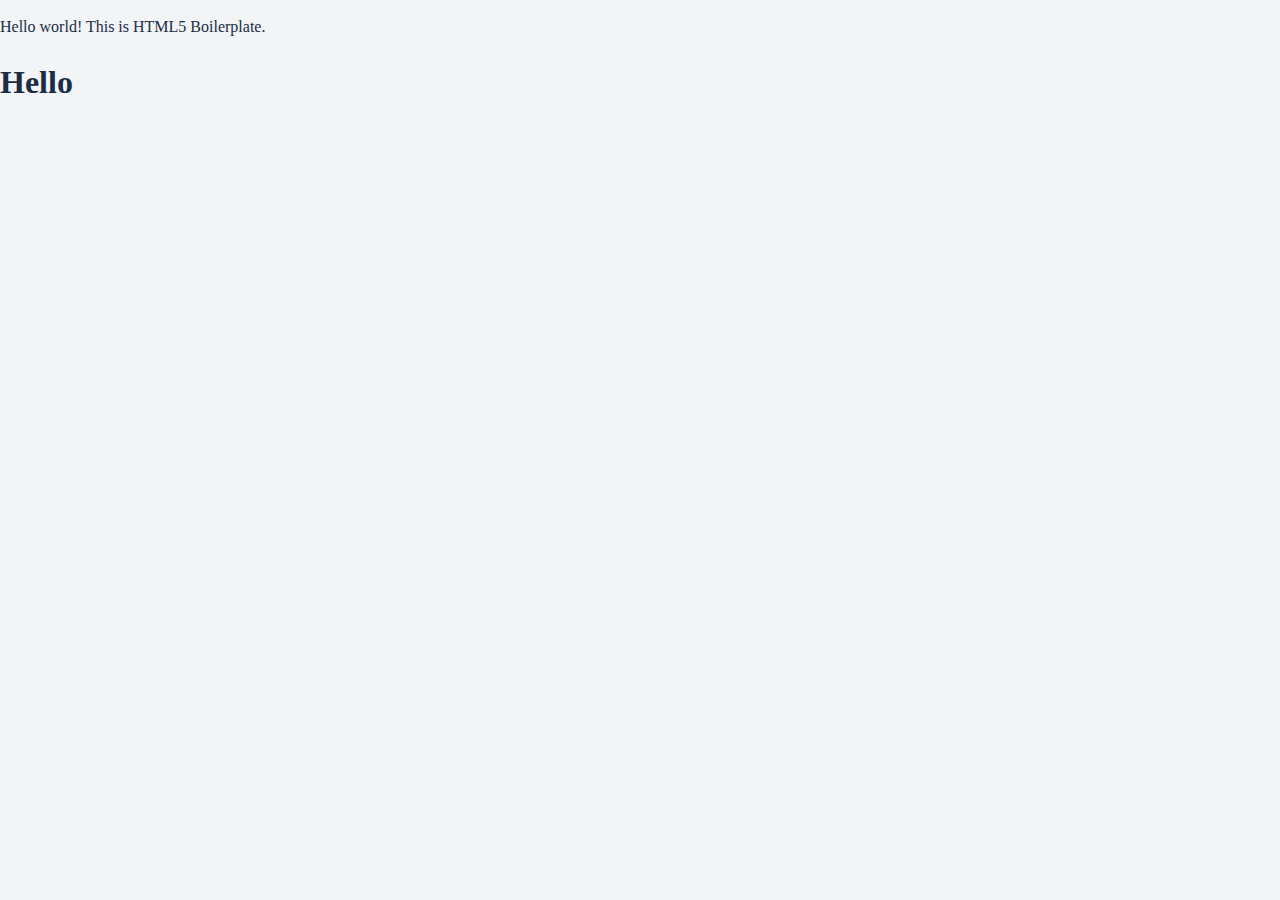
==== index.html @ 74fe2e2a "feat: :sparkles: initial commit" ====
<!doctype html>
<html class="no-js" lang="">

<head>
   <meta charset="utf-8">
   <title></title>
   <meta name="description" content="">
   <meta name="viewport" content="width=device-width, initial-scale=1">

   <meta property="og:title" content="">
   <meta property="og:type" content="">
   <meta property="og:url" content="">
   <meta property="og:image" content="">

   <link rel="manifest" href="site.webmanifest">
   <link rel="apple-touch-icon" href="icon.png">
   <!-- Place favicon.ico in the root directory -->

   <link rel="stylesheet" href="css/normalize.css">
   <link rel="stylesheet" href="css/main.css">
   <link rel="stylesheet" href="css/style.css">

   <meta name="theme-color" content="#fafafa">
</head>

<body>

   <!-- Add your site or application content here -->
   <p>Hello world! This is HTML5 Boilerplate.</p>
   <h1>Hello</h1>




   <script src="js/vendor/modernizr-3.11.2.min.js"></script>
   <script src="js/plugins.js"></script>
   <script src="js/main.js"></script>

   <!-- Google Analytics: change UA-XXXXX-Y to be your site's ID. -->
   <script>
      window.ga = function () { ga.q.push(arguments) }; ga.q = []; ga.l = +new Date;
      ga('create', 'UA-XXXXX-Y', 'auto'); ga('set', 'anonymizeIp', true); ga('set', 'transport', 'beacon'); ga('send', 'pageview')
   </script>
   <script src="https://www.google-analytics.com/analytics.js" async></script>
</body>

</html>
---- css/main.css ----
/*! HTML5 Boilerplate v8.0.0 | MIT License | https://html5boilerplate.com/ */

/* main.css 2.1.0 | MIT License | https://github.com/h5bp/main.css#readme */
/*
 * What follows is the result of much research on cross-browser styling.
 * Credit left inline and big thanks to Nicolas Gallagher, Jonathan Neal,
 * Kroc Camen, and the H5BP dev community and team.
 */

/* ==========================================================================
   Base styles: opinionated defaults
   ========================================================================== */

html {
  color: #222;
  font-size: 1em;
  line-height: 1.4;
}

/*
 * Remove text-shadow in selection highlight:
 * https://twitter.com/miketaylr/status/12228805301
 *
 * Vendor-prefixed and regular ::selection selectors cannot be combined:
 * https://stackoverflow.com/a/16982510/7133471
 *
 * Customize the background color to match your design.
 */

::-moz-selection {
  background: #b3d4fc;
  text-shadow: none;
}

::selection {
  background: #b3d4fc;
  text-shadow: none;
}

/*
 * A better looking default horizontal rule
 */

hr {
  display: block;
  height: 1px;
  border: 0;
  border-top: 1px solid #ccc;
  margin: 1em 0;
  padding: 0;
}

/*
 * Remove the gap between audio, canvas, iframes,
 * images, videos and the bottom of their containers:
 * https://github.com/h5bp/html5-boilerplate/issues/440
 */

audio,
canvas,
iframe,
img,
svg,
video {
  vertical-align: middle;
}

/*
 * Remove default fieldset styles.
 */

fieldset {
  border: 0;
  margin: 0;
  padding: 0;
}

/*
 * Allow only vertical resizing of textareas.
 */

textarea {
  resize: vertical;
}

/* ==========================================================================
   Author's custom styles
   ========================================================================== */

/* ==========================================================================
   Helper classes
   ========================================================================== */

/*
 * Hide visually and from screen readers
 */

.hidden,
[hidden] {
  display: none !important;
}

/*
 * Hide only visually, but have it available for screen readers:
 * https://snook.ca/archives/html_and_css/hiding-content-for-accessibility
 *
 * 1. For long content, line feeds are not interpreted as spaces and small width
 *    causes content to wrap 1 word per line:
 *    https://medium.com/@jessebeach/beware-smushed-off-screen-accessible-text-5952a4c2cbfe
 */

.sr-only {
  border: 0;
  clip: rect(0, 0, 0, 0);
  height: 1px;
  margin: -1px;
  overflow: hidden;
  padding: 0;
  position: absolute;
  white-space: nowrap;
  width: 1px;
  /* 1 */
}

/*
 * Extends the .sr-only class to allow the element
 * to be focusable when navigated to via the keyboard:
 * https://www.drupal.org/node/897638
 */

.sr-only.focusable:active,
.sr-only.focusable:focus {
  clip: auto;
  height: auto;
  margin: 0;
  overflow: visible;
  position: static;
  white-space: inherit;
  width: auto;
}

/*
 * Hide visually and from screen readers, but maintain layout
 */

.invisible {
  visibility: hidden;
}

/*
 * Clearfix: contain floats
 *
 * For modern browsers
 * 1. The space content is one way to avoid an Opera bug when the
 *    `contenteditable` attribute is included anywhere else in the document.
 *    Otherwise it causes space to appear at the top and bottom of elements
 *    that receive the `clearfix` class.
 * 2. The use of `table` rather than `block` is only necessary if using
 *    `:before` to contain the top-margins of child elements.
 */

.clearfix::before,
.clearfix::after {
  content: " ";
  display: table;
}

.clearfix::after {
  clear: both;
}

/* ==========================================================================
   EXAMPLE Media Queries for Responsive Design.
   These examples override the primary ('mobile first') styles.
   Modify as content requires.
   ========================================================================== */

@media only screen and (min-width: 35em) {
  /* Style adjustments for viewports that meet the condition */
}

@media print,
  (-webkit-min-device-pixel-ratio: 1.25),
  (min-resolution: 1.25dppx),
  (min-resolution: 120dpi) {
  /* Style adjustments for high resolution devices */
}

/* ==========================================================================
   Print styles.
   Inlined to avoid the additional HTTP request:
   https://www.phpied.com/delay-loading-your-print-css/
   ========================================================================== */

@media print {
  *,
  *::before,
  *::after {
    background: #fff !important;
    color: #000 !important;
    /* Black prints faster */
    box-shadow: none !important;
    text-shadow: none !important;
  }

  a,
  a:visited {
    text-decoration: underline;
  }

  a[href]::after {
    content: " (" attr(href) ")";
  }

  abbr[title]::after {
    content: " (" attr(title) ")";
  }

  /*
   * Don't show links that are fragment identifiers,
   * or use the `javascript:` pseudo protocol
   */
  a[href^="#"]::after,
  a[href^="javascript:"]::after {
    content: "";
  }

  pre {
    white-space: pre-wrap !important;
  }

  pre,
  blockquote {
    border: 1px solid #999;
    page-break-inside: avoid;
  }

  /*
   * Printing Tables:
   * https://web.archive.org/web/20180815150934/http://css-discuss.incutio.com/wiki/Printing_Tables
   */
  thead {
    display: table-header-group;
  }

  tr,
  img {
    page-break-inside: avoid;
  }

  p,
  h2,
  h3 {
    orphans: 3;
    widows: 3;
  }

  h2,
  h3 {
    page-break-after: avoid;
  }
}
---- css/style.css ----
:root {
   --green: #00ebc7;
   --red: #ff5470;
   --yellow: #fde24f;
   --black: #1b2d45;
   --darkBlue: #00214d;
   --grey: #bfbfbf;
   --lightGrey: #f2f4f6;

   --background: var(--lightGrey);
   --textColor: var(--black);
}

body {
   background: var(--background);
   color: var(--textColor);
}

.dark {
   --background: var(--black);
   --textColor: var(--lightGrey);
}
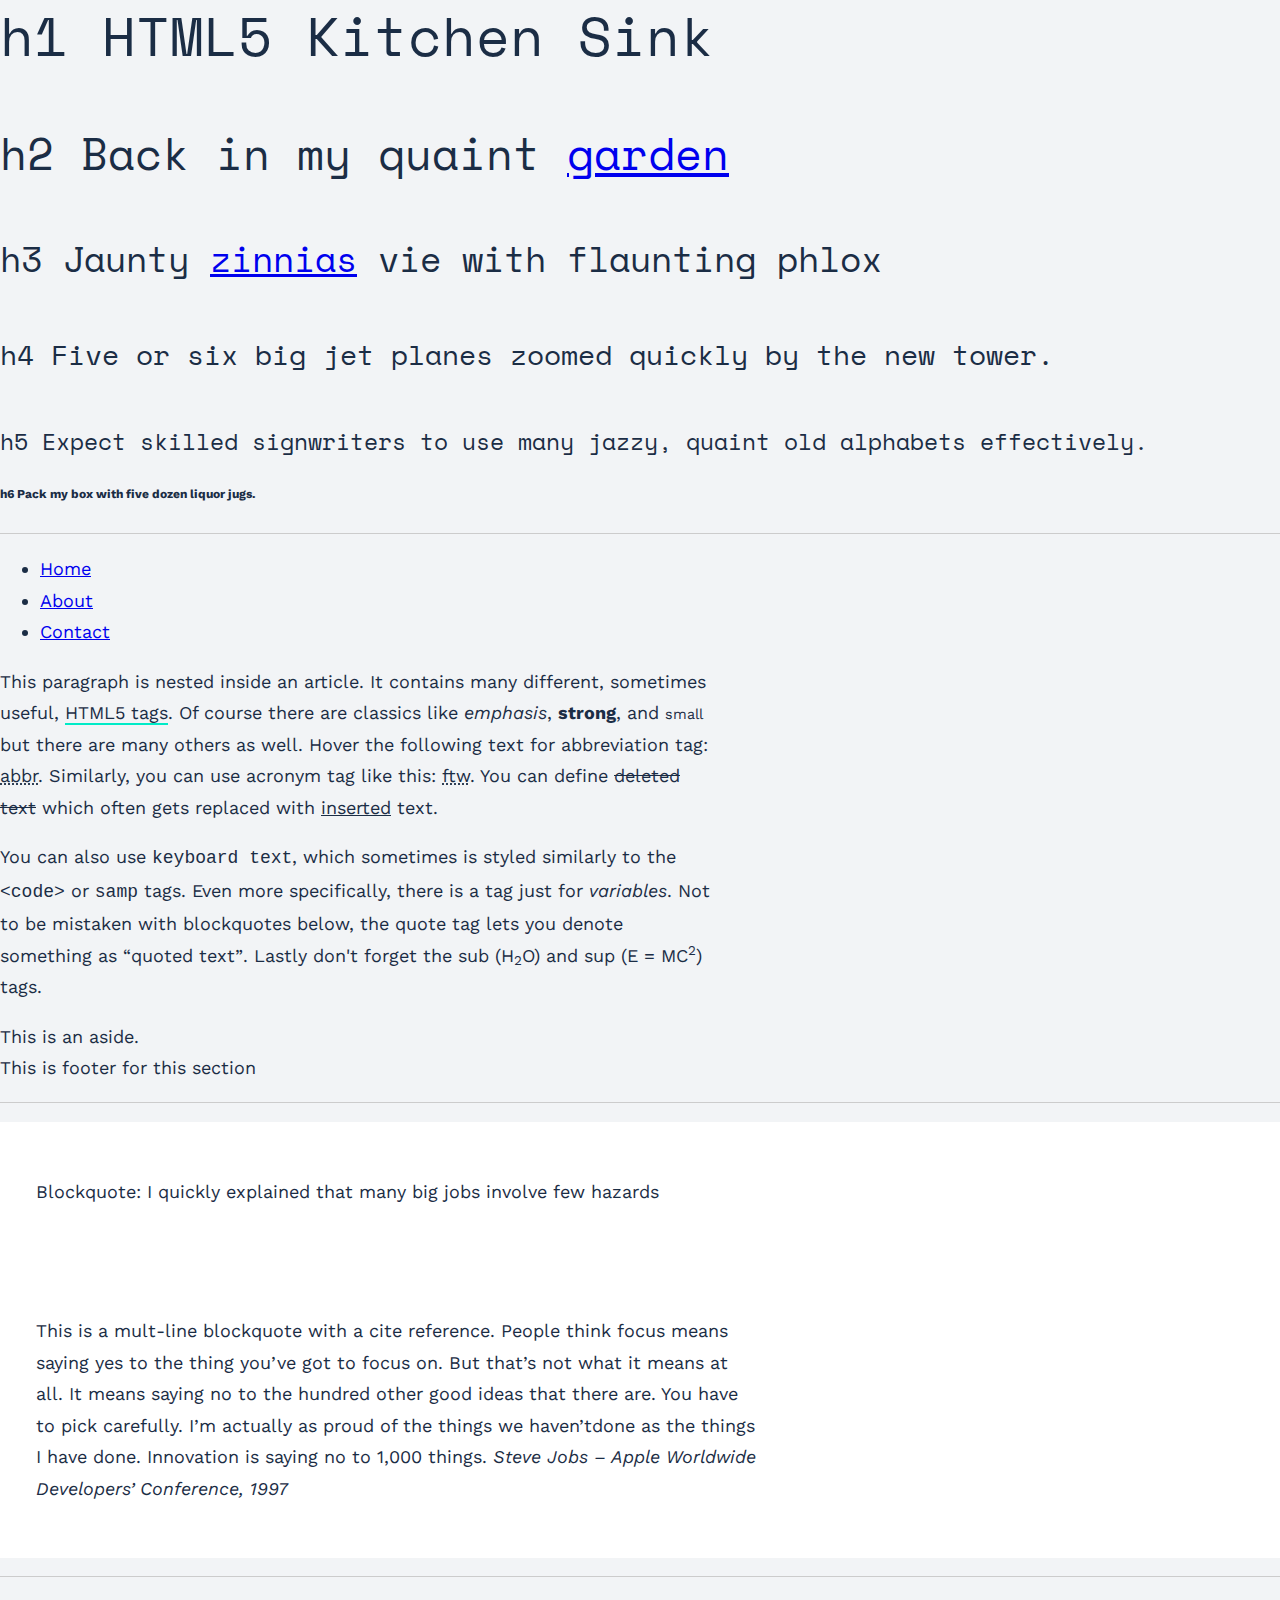
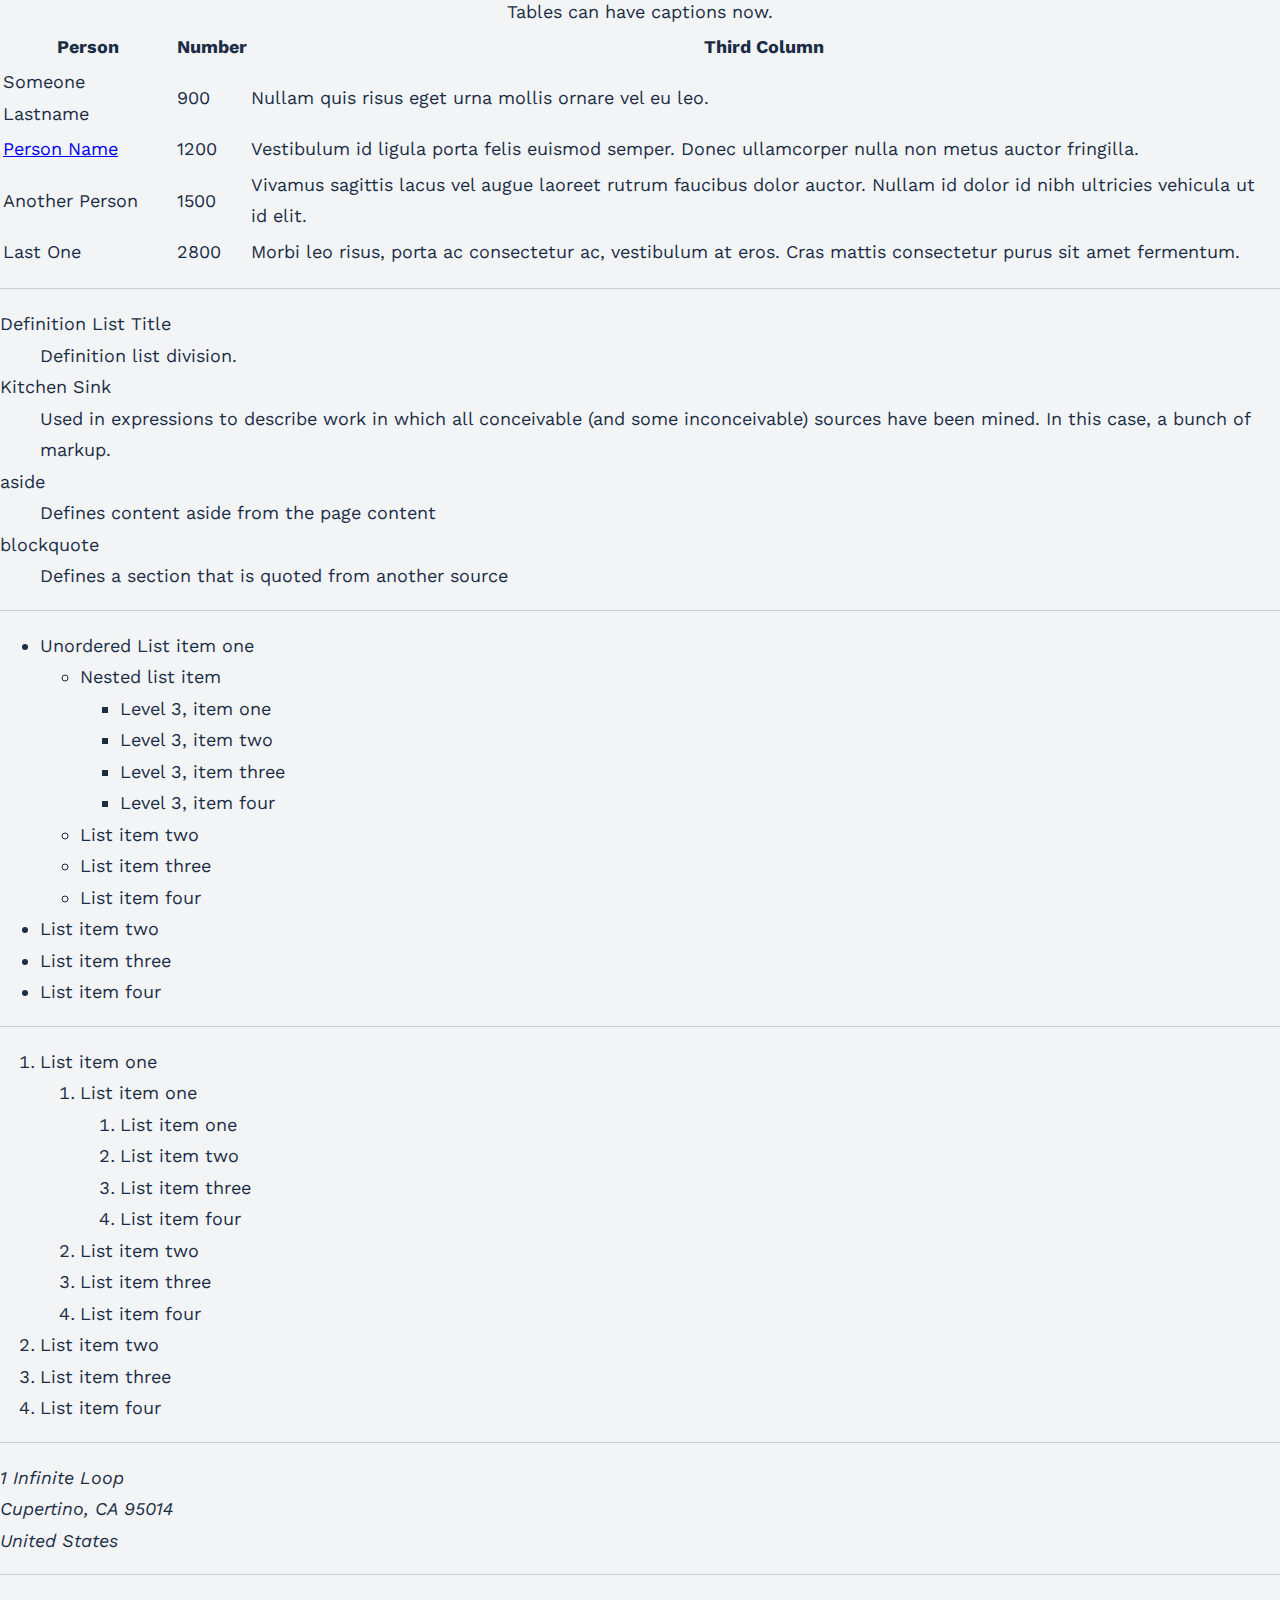
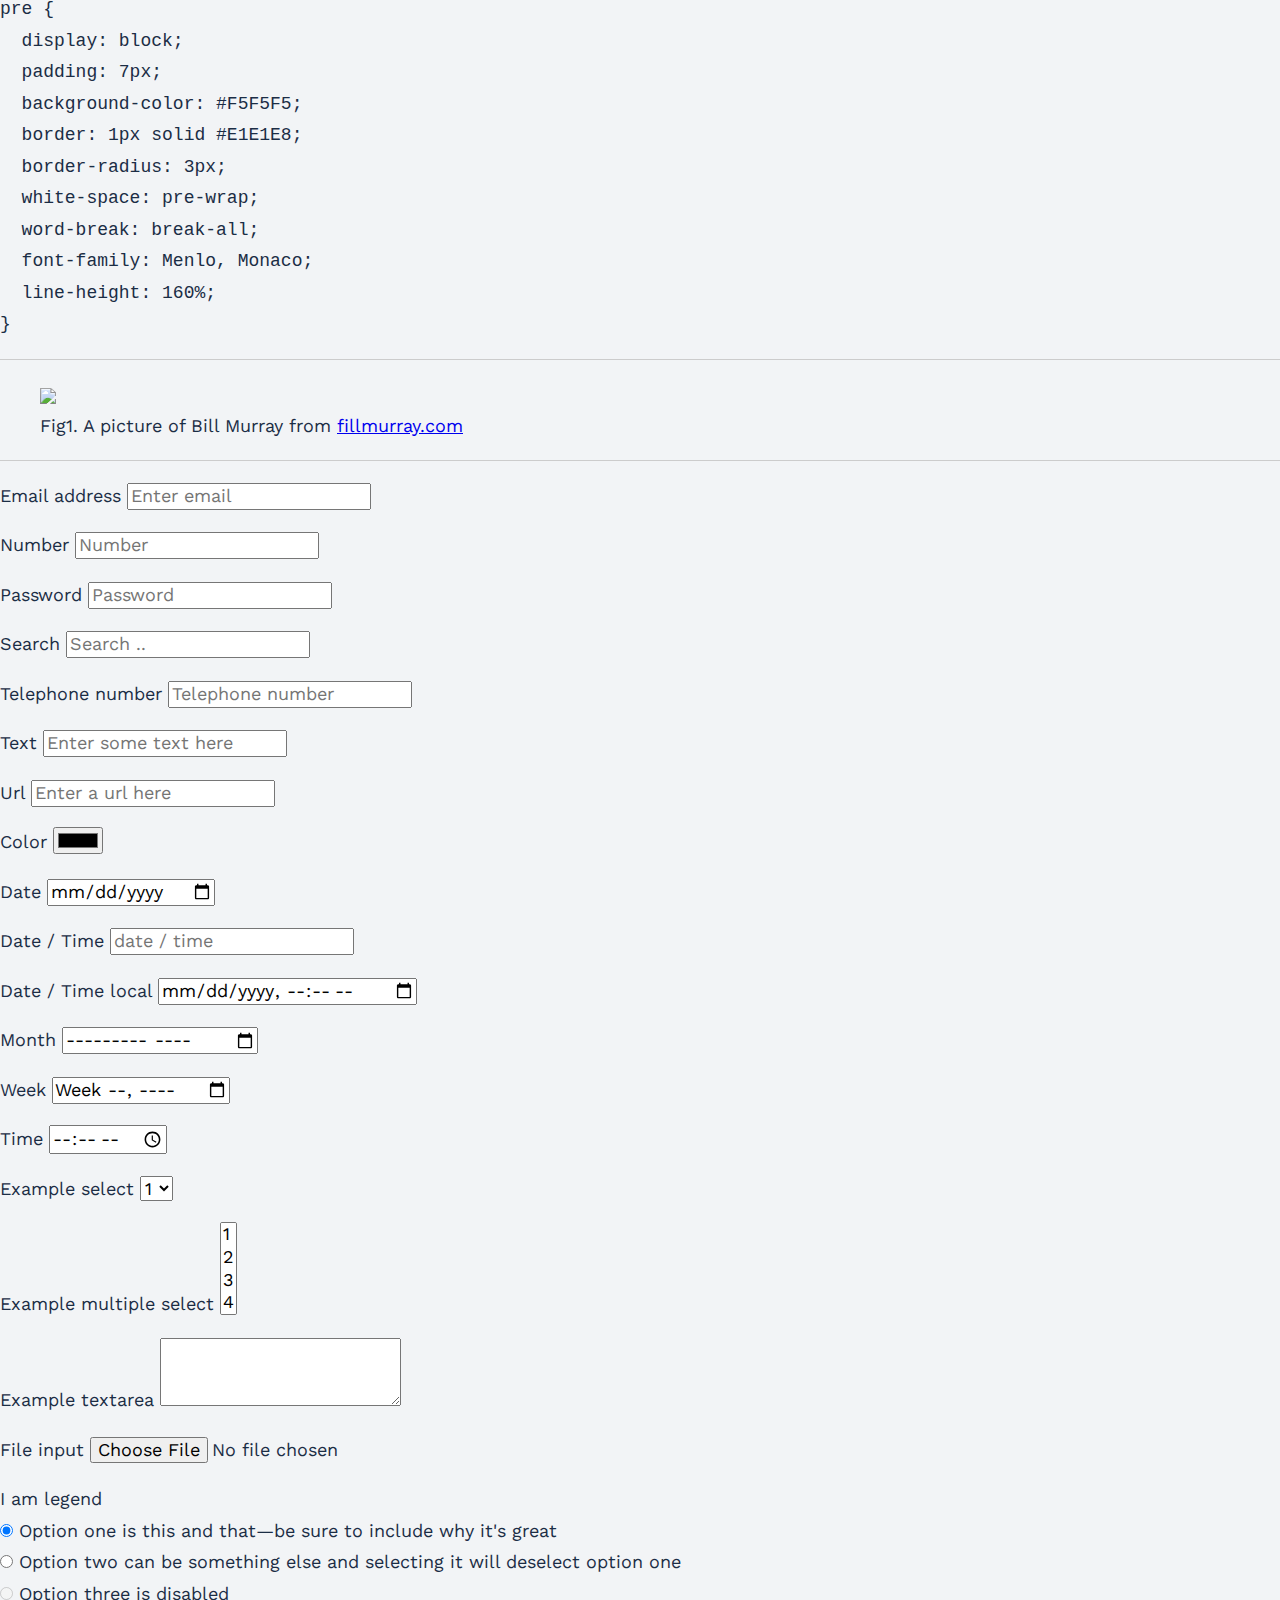
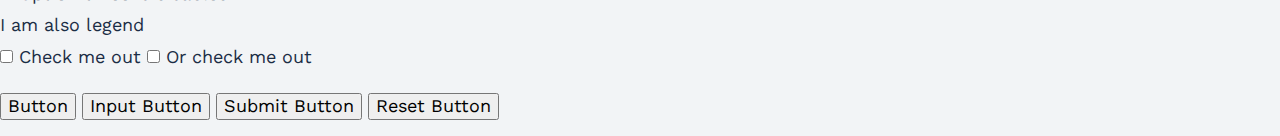
==== commit c6cb95eb: "feat: :sparkles: add font variables" ====
--- a/index.html
+++ b/index.html
@@ -26,8 +26,318 @@
 <body>
 
    <!-- Add your site or application content here -->
-   <p>Hello world! This is HTML5 Boilerplate.</p>
-   <h1>Hello</h1>
+   <!-- HTML5 Kitchen sink  -->
+   <main>
+      <section>
+         <hgroup>
+            <h1>h1 HTML5 Kitchen Sink</h1>
+            <h2>h2 Back in my quaint <a href='#'>garden</a></h2>
+            <h3>h3 Jaunty <a href='#'>zinnias</a> vie with flaunting phlox</h3>
+            <h4>h4 Five or six big jet planes zoomed quickly by the new tower.</h4>
+            <h5>h5 Expect skilled signwriters to use many jazzy, quaint old alphabets effectively.</h5>
+            <h6>h6 Pack my box with five dozen liquor jugs.</h6>
+         </hgroup>
+      </section>
+      <hr>
+      <section>
+         <header>
+            <nav>
+               <ul>
+                  <li><a href="#">Home</a></li>
+                  <li><a href="#">About</a></li>
+                  <li><a href="#">Contact</a></li>
+               </ul>
+            </nav>
+         </header>
+         <article>
+            <p>This paragraph is nested inside an article. It contains many different, sometimes useful, <a
+                  href="https://www.w3schools.com/tags/">HTML5 tags</a>. Of course there are classics like
+               <em>emphasis</em>, <strong>strong</strong>, and <small>small</small> but there are many others as well.
+               Hover the following text for abbreviation tag: <abbr title="abbreviation">abbr</abbr>. Similarly, you can
+               use acronym tag like this: <acronym title="For The Win">ftw</acronym>. You can define <del>deleted
+                  text</del> which often gets replaced with <ins>inserted</ins> text.
+            </p>
+            <p>You can also use <kbd>keyboard text</kbd>, which sometimes is styled similarly to the
+               <code>&lt;code&gt;</code> or <samp>samp</samp> tags. Even more specifically, there is a tag just for
+               <var>variables</var>. Not to be mistaken with blockquotes
+               below, the quote tag lets you denote something as <q>quoted text</q>. Lastly don't forget the sub
+               (H<sub>2</sub>O) and sup (E = MC<sup>2</sup>) tags.
+            </p>
+         </article>
+         <aside>This is an aside.</aside>
+         <footer>This is footer for this section</footer>
+      </section>
+      <hr>
+      <section>
+         <blockquote>
+            <p>Blockquote: I quickly explained that many big jobs involve few hazards</p>
+         </blockquote>
+         <blockquote>
+            <p>This is a mult-line blockquote with a cite reference. People think focus means saying yes to the thing
+               you’ve got to focus on. But that’s not what it means at all. It means saying no to the hundred other good
+               ideas that there are. You have to pick
+               carefully. I’m actually as proud of the things we haven’tdone as the things I have done. Innovation is
+               saying no to 1,000 things.
+               <cite>Steve Jobs – Apple Worldwide Developers’ Conference, 1997</cite>
+            </p>
+         </blockquote>
+      </section>
+      <hr>
+      <section>
+         <table>
+            <caption>Tables can have captions now.</caption>
+            <tbody>
+               <tr>
+                  <th>Person</th>
+                  <th>Number</th>
+                  <th>Third Column</th>
+               </tr>
+               <tr>
+                  <td>Someone Lastname</td>
+                  <td>900</td>
+                  <td>Nullam quis risus eget urna mollis ornare vel eu leo.</td>
+               </tr>
+               <tr>
+                  <td><a href="#">Person Name</a></td>
+                  <td>1200</td>
+                  <td>Vestibulum id ligula porta felis euismod semper. Donec ullamcorper nulla non metus auctor
+                     fringilla.
+                  </td>
+               </tr>
+               <tr>
+                  <td>Another Person</td>
+                  <td>1500</td>
+                  <td>Vivamus sagittis lacus vel augue laoreet rutrum faucibus dolor auctor. Nullam id dolor id nibh
+                     ultricies vehicula ut id elit.</td>
+               </tr>
+               <tr>
+                  <td>Last One</td>
+                  <td>2800</td>
+                  <td>Morbi leo risus, porta ac consectetur ac, vestibulum at eros. Cras mattis consectetur purus sit
+                     amet
+                     fermentum.</td>
+               </tr>
+            </tbody>
+         </table>
+      </section>
+      <hr>
+      <section>
+         <dl>
+            <dt>Definition List Title</dt>
+            <dd>Definition list division.</dd>
+            <dt>Kitchen Sink</dt>
+            <dd>Used in expressions to describe work in which all conceivable (and some inconceivable) sources have been
+               mined. In this case, a bunch of markup.</dd>
+            <dt>aside</dt>
+            <dd>Defines content aside from the page content</dd>
+            <dt>blockquote</dt>
+            <dd>Defines a section that is quoted from another source</dd>
+         </dl>
+      </section>
+      <hr>
+      <section>
+         <ul>
+            <li>Unordered List item one
+               <ul>
+                  <li>Nested list item
+                     <ul>
+                        <li>Level 3, item one</li>
+                        <li>Level 3, item two</li>
+                        <li>Level 3, item three</li>
+                        <li>Level 3, item four</li>
+                     </ul>
+                  </li>
+                  <li>List item two</li>
+                  <li>List item three</li>
+                  <li>List item four</li>
+               </ul>
+            </li>
+            <li>List item two</li>
+            <li>List item three</li>
+            <li>List item four</li>
+         </ul>
+         <hr>
+         <ol>
+            <li>List item one
+               <ol>
+                  <li>List item one
+                     <ol>
+                        <li>List item one</li>
+                        <li>List item two</li>
+                        <li>List item three</li>
+                        <li>List item four</li>
+                     </ol>
+                  </li>
+                  <li>List item two</li>
+                  <li>List item three</li>
+                  <li>List item four</li>
+               </ol>
+            </li>
+            <li>List item two</li>
+            <li>List item three</li>
+            <li>List item four</li>
+         </ol>
+      </section>
+      <hr>
+      <section>
+         <address>1 Infinite Loop<br>
+            Cupertino, CA 95014<br>
+            United States</address>
+      </section>
+      <hr>
+      <section>
+         <pre>
+pre {
+  display: block;
+  padding: 7px;
+  background-color: #F5F5F5;
+  border: 1px solid #E1E1E8;
+  border-radius: 3px;
+  white-space: pre-wrap;
+  word-break: break-all;
+  font-family: Menlo, Monaco;
+  line-height: 160%;
+}</pre>
+
+      </section>
+      <hr />
+
+      <figure>
+         <img src="https://www.fillmurray.com/505/314">
+         <figcaption>Fig1. A picture of Bill Murray from <a href="https://www.fillmurray.com/">fillmurray.com</a>
+         </figcaption>
+      </figure>
+
+      <hr>
+      <section>
+
+         <form>
+            <p>
+               <label for="example-input-email">Email address</label>
+               <input type="email" id="example-input-email" placeholder="Enter email">
+            </p>
+            <p>
+               <label for="example-input-password1">Number</label>
+               <input type="number" id="example-input-number" placeholder="Number">
+            </p>
+            <p>
+               <label for="example-input-password">Password</label>
+               <input type="password" id="example-input-password" placeholder="Password">
+            </p>
+            <p>
+               <label for="example-input-search">Search</label>
+               <input type="search" id="example-input-serach" placeholder="Search ..">
+            </p>
+            <p>
+               <label for="example-input-tel">Telephone number</label>
+               <input type="tel" id="example-input-tel" placeholder="Telephone number">
+            </p>
+
+            <p>
+               <label for="example-input-text">Text</label>
+               <input type="text" id="example-input-text" placeholder="Enter some text here">
+            </p>
+            <p>
+               <label for="example-input-url">Url</label>
+               <input type="url" id="example-input-url" placeholder="Enter a url here">
+            </p>
+            <p>
+               <label for="example-input-color">Color</label>
+               <input type="color" id="example-inupt-color" placeholder="#fff">
+            </p>
+            <p>
+               <label for="example-input-date">Date</label>
+               <input type="date" id="example-input-date" placeholder="date">
+            </p>
+            <p>
+               <label for="example-input-date-time">Date / Time</label>
+               <input type="datetime" id="example-input-date-time" placeholder="date / time">
+            </p>
+            <p>
+               <label for="example-input-date-time-local">Date / Time local</label>
+               <input type="datetime-local" id="example-input-date-time-local" placeholder="date / time local">
+            </p>
+            <p>
+               <label for="example-input-month">Month</label>
+               <input type="month" id="example-input-month" placeholder="Month">
+            </p>
+            <p>
+               <label for="example-input-week">Week</label>
+               <input type="week" id="example-input-week" placeholder="Week">
+            </p>
+            <p>
+               <label for="example-input-time">Time</label>
+               <input type="time" id="example-input-time" placeholder="Time">
+            </p>
+            <p>
+               <label for="example-select1">Example select</label>
+               <select id="example-select1">
+                  <option>1</option>
+                  <option>2</option>
+                  <option>3</option>
+                  <option>4</option>
+                  <option>5</option>
+               </select>
+            </p>
+            <p>
+               <label for="example-select2">Example multiple select</label>
+               <select multiple id="example-select2">
+                  <option>1</option>
+                  <option>2</option>
+                  <option>3</option>
+                  <option>4</option>
+                  <option>5</option>
+               </select>
+            </p>
+            <p>
+               <label for="example-textarea">Example textarea</label>
+               <textarea id="example-textarea" rows="3"></textarea>
+            </p>
+            <p>
+               <label for="example-input-file">File input</label>
+               <input type="file" id="example-input-file">
+            </p>
+            <fieldset>
+               <legend>I am legend</legend>
+               <div>
+                  <label>
+                     <input type="radio" name="options-radios" id="optionsR-radios1" value="option1" checked> Option one
+                     is
+                     this and that&mdash;be sure to include why it's great
+                  </label>
+               </div>
+
+               <div>
+                  <label>
+                     <input type="radio" name="options-radios" id="options-radios2" value="option2"> Option two can be
+                     something else and selecting it will deselect option one
+                  </label>
+               </div>
+               <div>
+                  <label>
+                     <input type="radio" name="optionsRadios" id="options-radios3" value="option3" disabled> Option
+                     three
+                     is disabled
+                  </label>
+               </div>
+            </fieldset>
+
+            <fieldset>
+               <legend>I am also legend</legend>
+               <input type="checkbox"> Check me out
+               <input type="checkbox"> Or check me out
+            </fieldset>
+            <p>
+               <button type="button" name="button">Button</button>
+               <input type="button" name="input" value="Input Button">
+               <input type="submit" name="submit" value="Submit Button">
+               <input type="reset" name="reset" value="Reset Button">
+            </p>
+         </form>
+      </section>
+   </main>
+
+   <!-- end kitchen sink -->
 
 
 
--- a/css/main.css
+++ b/css/main.css
@@ -15,6 +15,8 @@
   color: #222;
   font-size: 1em;
   line-height: 1.4;
+
+  
 }
 
 /*
--- a/css/style.css
+++ b/css/style.css
@@ -1,4 +1,7 @@
+@import url('https://fonts.googleapis.com/css?family=Work+Sans:400|Space+Mono:400');
+
 :root {
+      /* Colors */
    --green: #00ebc7;
    --red: #ff5470;
    --yellow: #fde24f;
@@ -9,14 +12,79 @@
 
    --background: var(--lightGrey);
    --textColor: var(--black);
+
+   /* Type */
+   --headingFont: "Space Mono", monospace;
+   --bodyFont: "Work Sans", sans-serif;
+   --h1: 3.052rem;
+   --h2: 2.441rem;
+   --h3: 1.953rem;
+   --h4: 1.563rem;
+   --h5: 1.25rem;
+   --small: 0.8rem;
 }
+
+/* From Type-scale */
+html {font-size: 112.5%;} /*18px*/
+
+body {
+  font-family: var(--bodyFont);
+  font-weight: 400;
+  line-height: 1.75;
+}
+
+p {
+   margin-bottom: 1rem;
+   max-width: 40rem;
+}
+
+p a,
+blockquote a {
+   color: var(--black);
+   text-decoration: none;
+   border-bottom: solid 2px var(--green);
+}
+
+h1,
+h2,
+h3,
+h4,
+h5 {
+  margin: 3rem 0 1.38rem;
+  font-family: var(--headingFont);
+  font-weight: 400;
+  line-height: 1.3;
+}
+
+h1 {
+  margin-top: 0;
+  font-size: var(--h1);
+}
+
+h2 {font-size: var(--h2);}
+
+h3 {font-size: var(--h3);}
+
+h4 {font-size: var(--h4);}
+
+h5 {font-size: var(--h5);}
+
+small, .text_small {font-size: var(--small);}
 
 body {
    background: var(--background);
    color: var(--textColor);
 }
 
+/* End Type-scale */
+
 .dark {
    --background: var(--black);
    --textColor: var(--lightGrey);
 }
+
+blockquote {
+   margin: 0;
+   padding: 2rem;
+   background: #fff;
+}
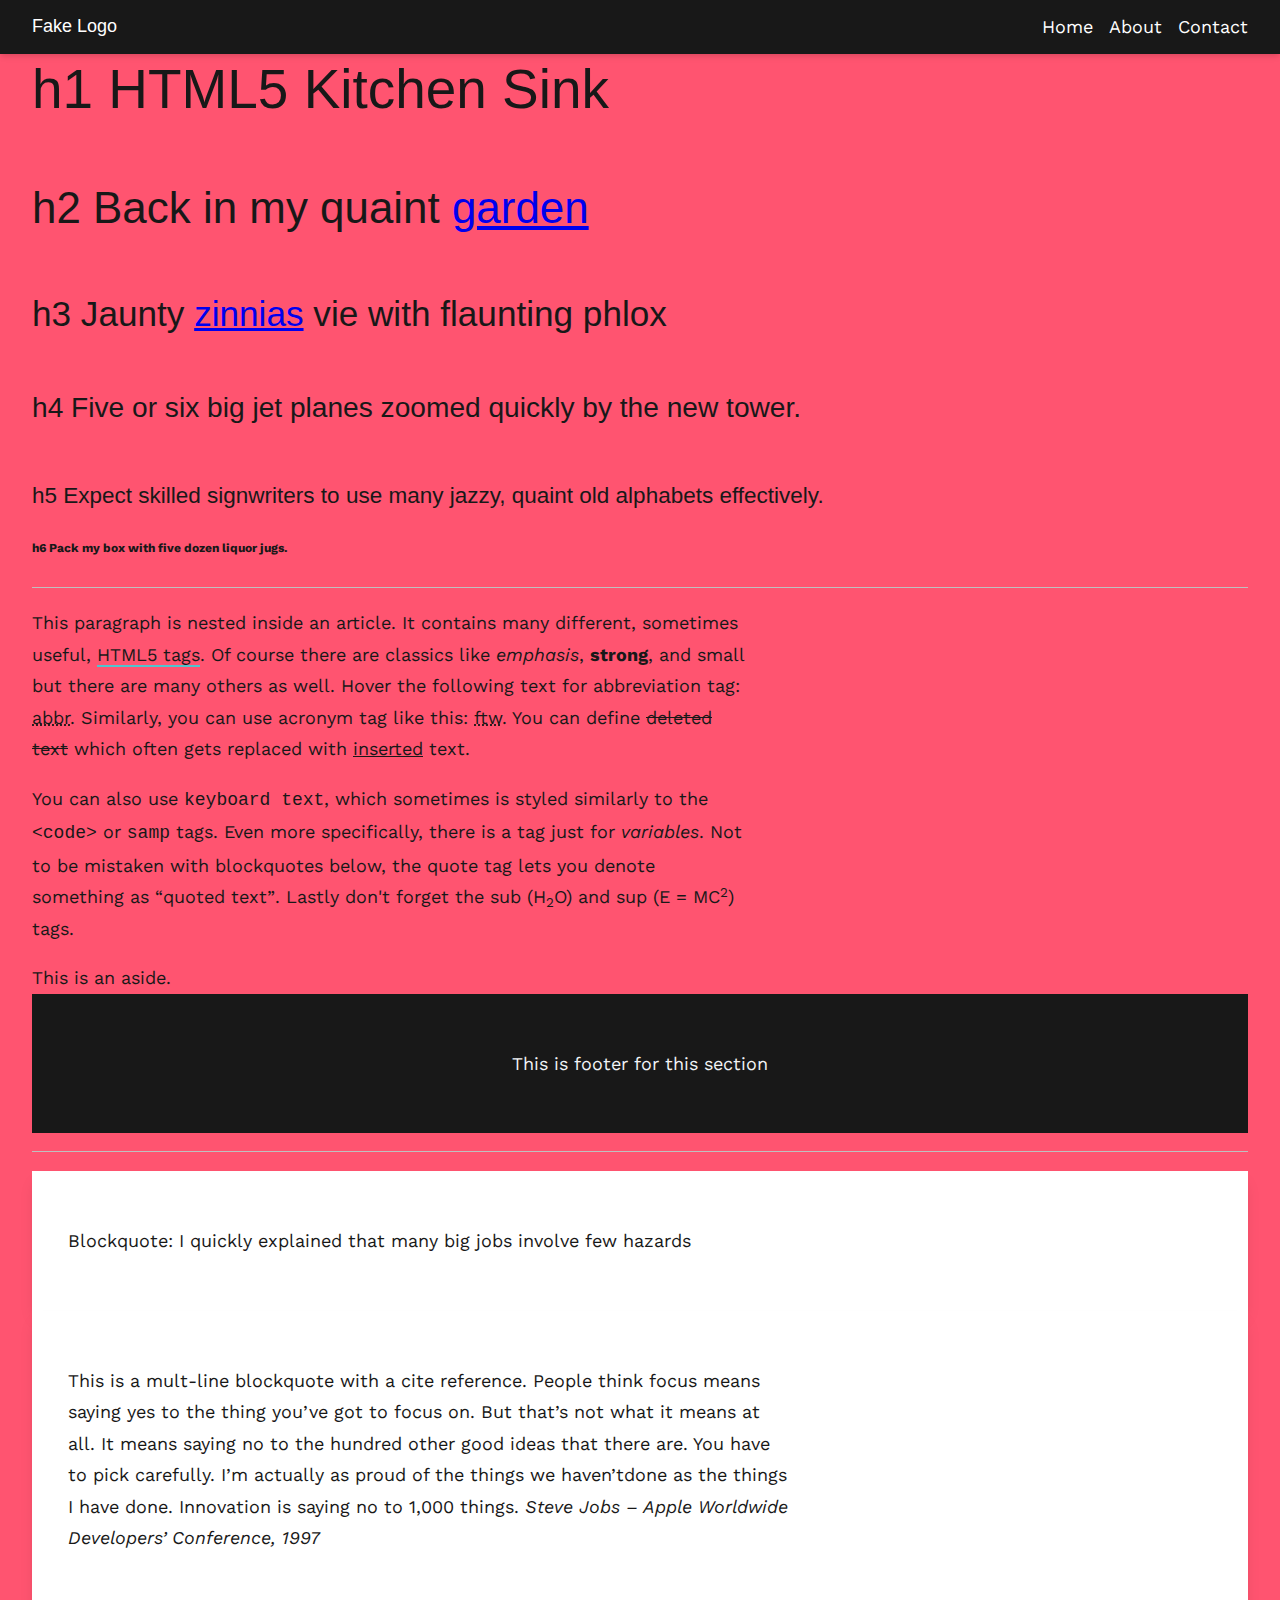
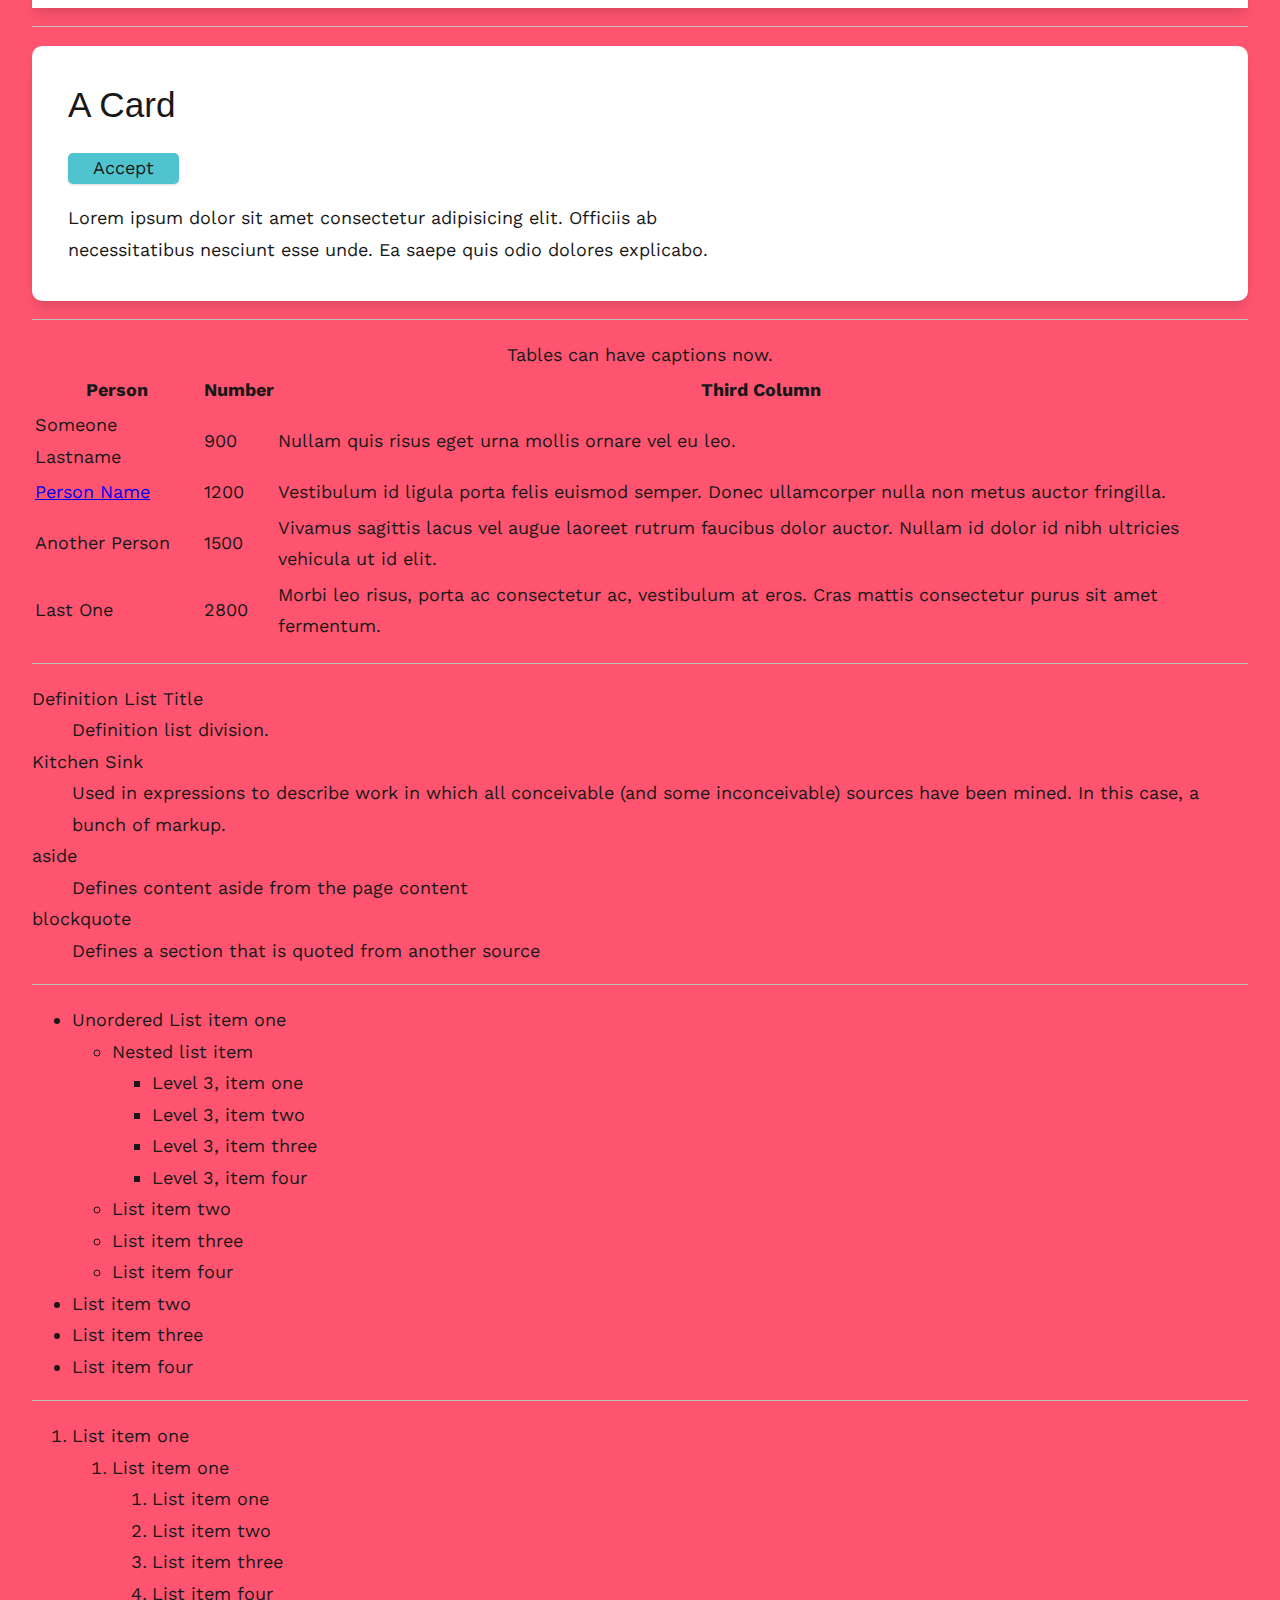
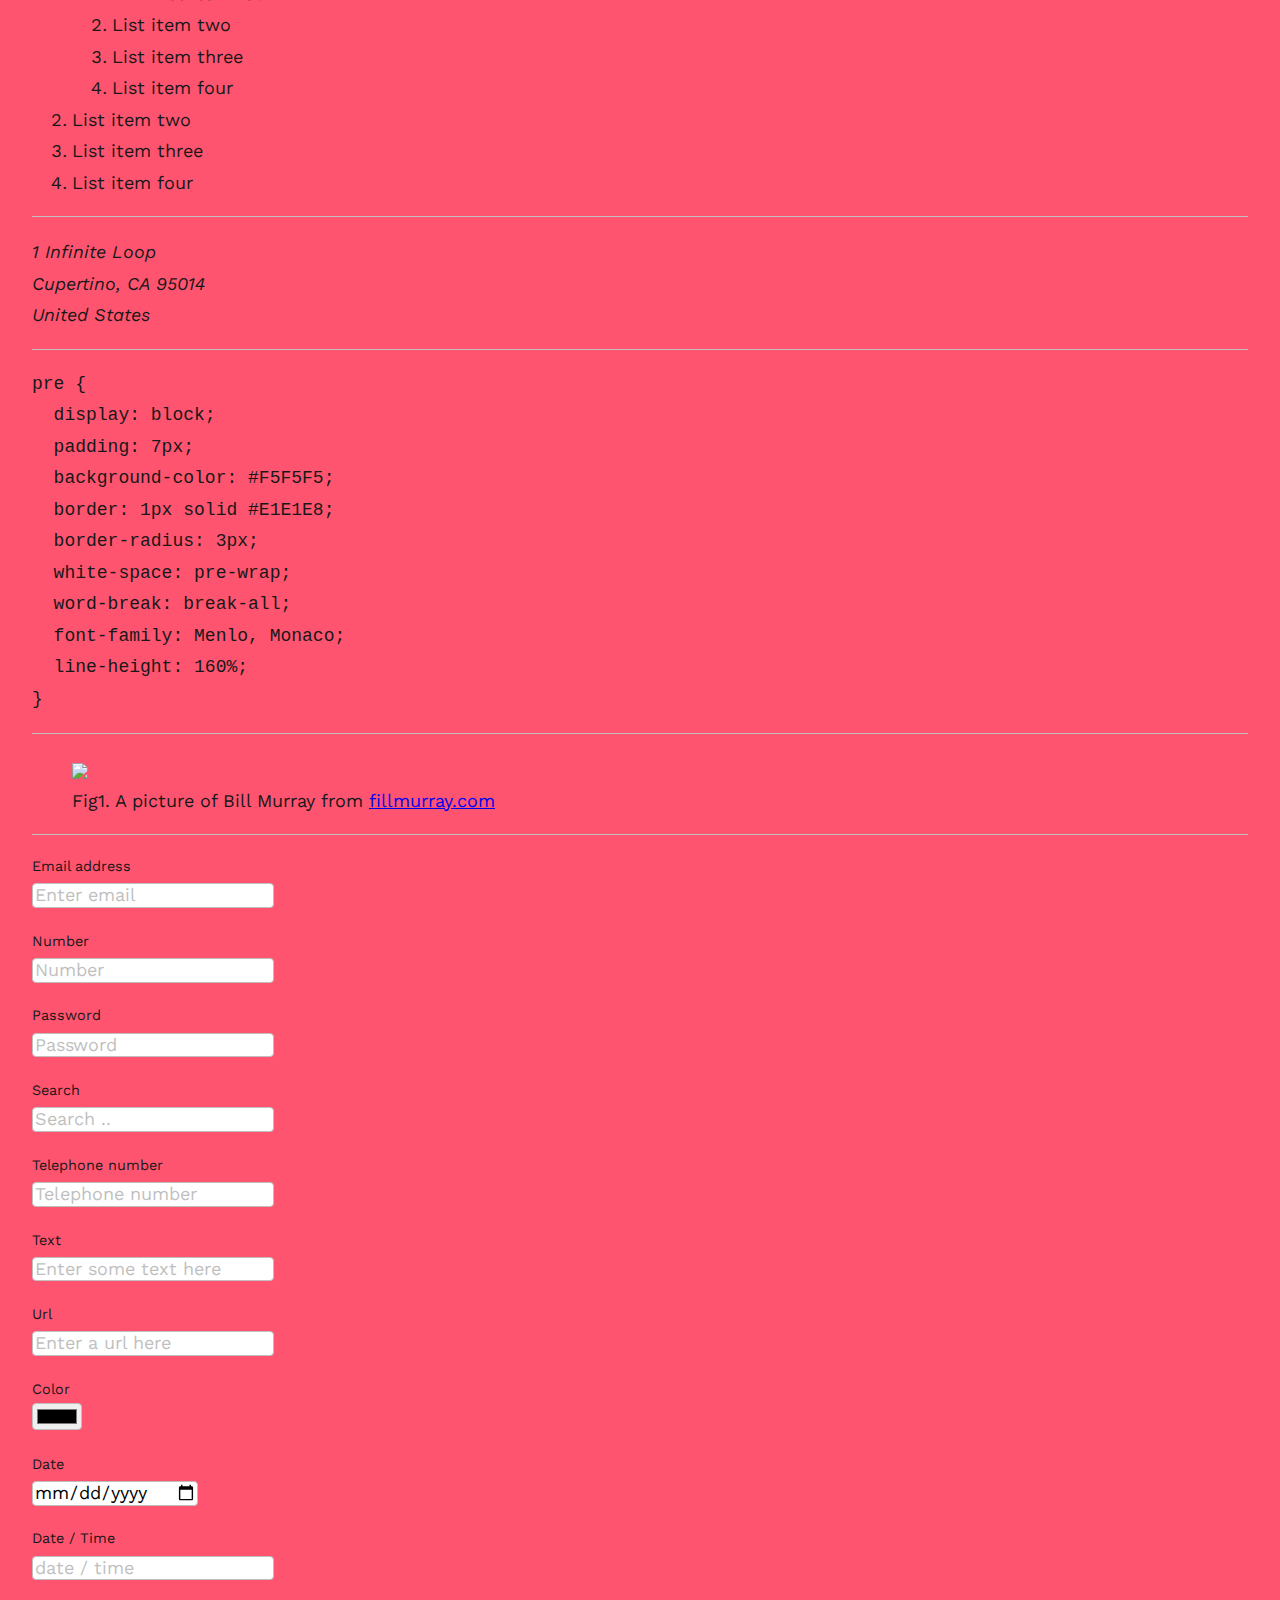
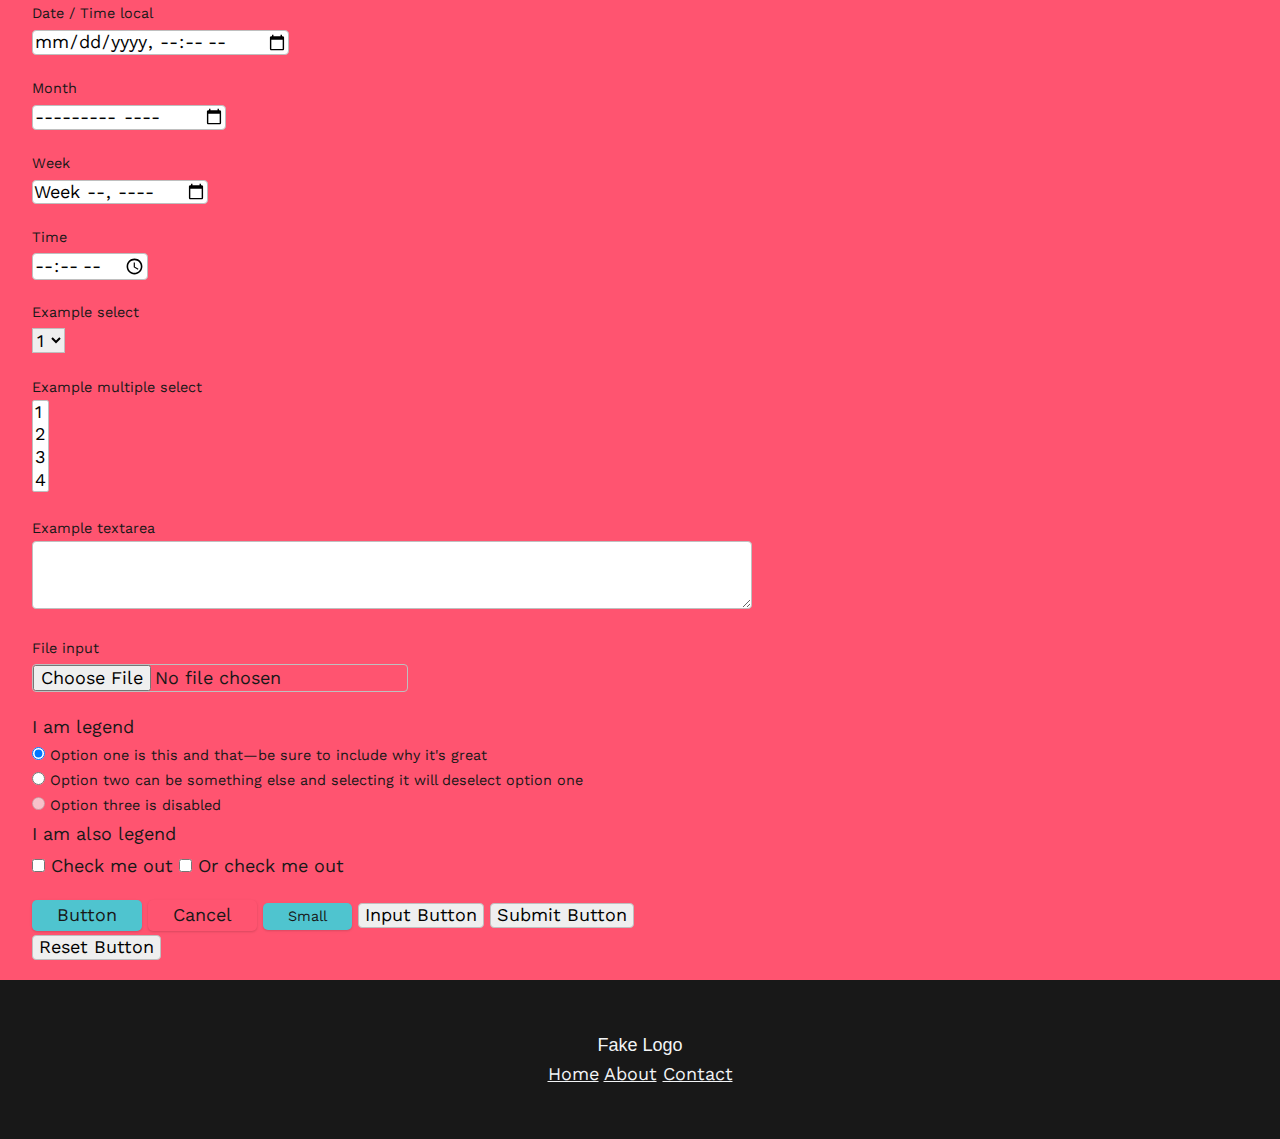
==== commit 41e0a5f9: "feat: :sparkles: end of course" ====
--- a/index.html
+++ b/index.html
@@ -23,11 +23,18 @@
    <meta name="theme-color" content="#fafafa">
 </head>
 
-<body>
+<body class="theme">
 
    <!-- Add your site or application content here -->
-   <!-- HTML5 Kitchen sink  -->
-   <main>
+   <header>
+      <h1 class="fake-logo">Fake Logo</h1>
+      <nav>
+         <a href="#">Home</a>
+         <a href="#">About</a>
+         <a href="#">Contact</a>
+      </nav>
+   </header>
+   <main class="layout">
       <section>
          <hgroup>
             <h1>h1 HTML5 Kitchen Sink</h1>
@@ -40,15 +47,6 @@
       </section>
       <hr>
       <section>
-         <header>
-            <nav>
-               <ul>
-                  <li><a href="#">Home</a></li>
-                  <li><a href="#">About</a></li>
-                  <li><a href="#">Contact</a></li>
-               </ul>
-            </nav>
-         </header>
          <article>
             <p>This paragraph is nested inside an article. It contains many different, sometimes useful, <a
                   href="https://www.w3schools.com/tags/">HTML5 tags</a>. Of course there are classics like
@@ -82,6 +80,13 @@
             </p>
          </blockquote>
       </section>
+      <hr>
+      <div class="card">
+         <h3>A Card</h3>
+         <button>Accept</button>
+         <p>Lorem ipsum dolor sit amet consectetur adipisicing elit. Officiis ab necessitatibus nesciunt esse unde. Ea
+            saepe quis odio dolores explicabo.</p>
+      </div>
       <hr>
       <section>
          <table>
@@ -329,6 +334,8 @@
             </fieldset>
             <p>
                <button type="button" name="button">Button</button>
+               <button type="button" name="button" class="cancel">Cancel</button>
+               <button type="button" name="button" class="small">Small</button>
                <input type="button" name="input" value="Input Button">
                <input type="submit" name="submit" value="Submit Button">
                <input type="reset" name="reset" value="Reset Button">
@@ -336,11 +343,14 @@
          </form>
       </section>
    </main>
-
-   <!-- end kitchen sink -->
-
-
-
+   <footer>
+      <h3 class="fake-logo">Fake Logo</h3>
+      <nav>
+         <a href="#">Home</a>
+         <a href="#">About</a>
+         <a href="#">Contact</a>
+      </nav>
+   </footer>
 
    <script src="js/vendor/modernizr-3.11.2.min.js"></script>
    <script src="js/plugins.js"></script>
--- a/css/style.css
+++ b/css/style.css
@@ -9,30 +9,105 @@
    --darkBlue: #00214d;
    --grey: #bfbfbf;
    --lightGrey: #f2f4f6;
-
+   --white: #fff;
+
+   /* Color Intentions */
+   --primary: var(--green);
+   --danger: var(--red);
+   --textColor: var(--black);
+   --buttonTextColor: var(--black);
+   --lineColor: var(--grey);
    --background: var(--lightGrey);
-   --textColor: var(--black);
+   --cardBackground: var(--white);
+   --headerBackground: var(--darkBlue);
+   --footerBackground: var(--black);
+
+   /* Styles */
+   --line: solid 1px var(--lineColor);
 
    /* Type */
    --headingFont: "Space Mono", monospace;
    --bodyFont: "Work Sans", sans-serif;
+   --baseFontSize: 100%;
    --h1: 3.052rem;
    --h2: 2.441rem;
    --h3: 1.953rem;
    --h4: 1.563rem;
    --h5: 1.25rem;
-   --small: 0.8rem;
+   --smallText: 0.8rem;
+
+   /* Elevation */
+    --level-1: 0 1px 3px 0 rgba(0,0,0,0.1), 0 1px 2px 0 rgba(0,0,0,0.06);
+    --level-2: 0 4px 6px -1px rgba(0,0,0,0.1), 0 2px 4px -1px rgba(0,0,0,0.06);
+    --level-3: 0 10px 15px -3px rgba(0,0,0,0.1), 0 4px 6px -2px rgba(0,0,0,0.05);
+    --level-4: 0 20px 25px -5px rgba(0,0,0,0.1), 0 10px 10px -5px rgba(0,0,0,0.04);
+
+    /* Positioning */
+    --containerPadding: 2.5%;
+    --headerHeight: 3rem;
+    --borderRadius: 10px;
 }
 
 /* From Type-scale */
-html {font-size: 112.5%;} /*18px*/
+html {
+   font-size: var(--baseFontSize); /*18px*/
+   box-sizing: border-box;
+}
+
+*,
+*::before,
+*::after {
+   box-sizing: inherit;
+}
 
 body {
   font-family: var(--bodyFont);
   font-weight: 400;
   line-height: 1.75;
-}
-
+  background: var(--background);
+  color: var(--textColor);
+}
+
+/* Header */
+header {
+   height: var(--headerHeight);
+   color: var(--white);
+   background: var(--headerBackground);
+   box-shadow: var(--level-2);
+   display: flex;
+   justify-content: space-between;
+   align-items: center;
+   padding: 0 var(--containerPadding);
+}
+
+header nav a {
+   color: var(--white);
+   text-decoration: none;
+}
+
+header nav a + a {
+   margin-left: 10px;
+}
+
+/* Footer */
+footer {
+   --footerTextColor: var(--lightGrey);
+   padding: 3rem var(--containerPadding);
+   text-align: center;
+   color: var(--footerTextColor);
+   background: var(--footerBackground);
+}
+
+footer a {
+   color: var(--footerTextColor);
+}
+
+footer p {
+   margin-bottom: 0;
+   max-width: 0;
+}
+
+/* Type-scale */
 p {
    margin-bottom: 1rem;
    max-width: 40rem;
@@ -40,7 +115,7 @@
 
 p a,
 blockquote a {
-   color: var(--black);
+   color: var(--textColor);
    text-decoration: none;
    border-bottom: solid 2px var(--green);
 }
@@ -70,21 +145,196 @@
 h5 {font-size: var(--h5);}
 
 small, .text_small {font-size: var(--small);}
-
-body {
-   background: var(--background);
-   color: var(--textColor);
-}
-
 /* End Type-scale */
-
-.dark {
-   --background: var(--black);
-   --textColor: var(--lightGrey);
-}
 
 blockquote {
    margin: 0;
    padding: 2rem;
-   background: #fff;
-}
+   background: var(--white);
+   box-shadow: var(--level-3);
+}
+
+label {
+   display: block;
+   font-size: var(--smallText);
+}
+
+input, textarea {
+   padding: 4 px 5px;
+   border: var(--line);
+   border-radius: 4px;
+}
+
+textarea {
+   width: 100%;
+}
+
+::placeholder {
+   color: var(--grey)
+}
+
+select {
+   border: var(--line);
+}
+
+hr {
+   border-top: var(--line);
+}
+
+button {
+   appearance: none;
+   padding: 5px 25px;
+   border: none;
+   border-radius: 5px;
+   box-shadow: var(--level-1);
+   --buttonColor: var(--primary);
+   background-color: var(--buttonColor);
+   color: var(--buttonTextColor);
+   transition: .3s ease-in-out box-shadow;
+}
+
+button:hover {
+   box-shadow: var(--level-2);
+}
+
+button[disabled] {
+   opacity: 0.4;
+}
+
+/* .cancel can mean anything */
+.cancel {
+   --buttonColor: var(--danger);
+   --textColor: --white;
+}
+
+button.small {
+   font-size: var(--smallText);
+}
+
+/* Layouts */
+.layout {
+   padding: 0 var(--containerPadding);
+}
+
+.grid {
+   --gridCols: 2;
+   display: block;
+   grid-template-columns: repeat(var(--gridCols), 1fr);
+}
+
+.cols-3 {
+   --gridCols: 3;
+}
+
+.flex {
+   --justifyContent: space-between;
+   display: block;
+   justify-content: var(--justifyContent);
+}
+
+.flex-around {
+   --justifyContent: space-around;
+}
+
+/* Media queries */
+@media only screen and (min-width: 500px) {
+   :root {
+      --baseFontSize: 112.5%;
+   }
+
+   .grid {
+      display: grid;
+   }
+
+   .flex {
+      display: flex;
+   }
+}
+
+.fake-logo {
+   font-size: var(--baseFontSize);
+   margin: 0;
+}
+
+/* Card */
+.card {
+   padding: 2rem;
+   background: var(--cardBackground);
+   box-shadow: var(--level-3);
+   border-radius: var(--borderRadius);
+}
+
+.card > *:first-child {
+   margin-top: 0;
+}
+
+.card > *:last-child {
+   margin-bottom: 0;
+}
+
+/* Themes */
+.dark {
+   --darkGrey: #222;
+   --cardBackground: var(--darkGrey);
+   --background: var(--black);
+   --textColor: var(--lightGrey);
+   --headerBackground:  var(--darkGrey);
+   --buttonTextColor: var(--black);
+   --footerBackground: var(--darkGrey);
+}
+
+.oled {
+   --black: #000;
+   --cardBackground: var(--darkGrey);
+   --textColor: var(--lightGrey);
+   --headerBackground:  var(--darkGrey);
+   --footerBackground: var(--darkGrey);
+}
+
+.theme {
+   /* Colors */
+   --green: #4fc4cf;
+   --red: #ff5470;
+   --yellow: #fbdd74;
+   --black: #181818;
+   --darkBlue: #994ff3;
+   --grey: #bfbfbf;
+   --lightGrey: #f2f4f6;
+   --white: #fff;
+
+   /* Color Intentions */
+   --primary: var(--green);
+   --danger: var(--red);
+   --textColor: var(--black);
+   --buttonTextColor: var(--black);
+   --lineColor: var(--grey);
+   --background: var(--red);
+   --cardBackground: var(--white);
+   --headerBackground: var(--black);
+   --footerBackground: var(--black);
+
+   /* Styles */
+   --line: solid 1px var(--lineColor);
+
+   /* Type */
+   --headingFont: "Helvetica";
+   --bodyFont: "Work Sans", sans-serif;
+   --baseFontSize: 100%;
+   --h1: 3.052rem;
+   --h2: 2.441rem;
+   --h3: 1.953rem;
+   --h4: 1.563rem;
+   --h5: 1.25rem;
+   --smallText: 0.8rem;
+
+   /* Elevation */
+    --level-1: 0 1px 3px 0 rgba(0,0,0,0.1), 0 1px 2px 0 rgba(0,0,0,0.06);
+    --level-2: 0 4px 6px -1px rgba(0,0,0,0.1), 0 2px 4px -1px rgba(0,0,0,0.06);
+    --level-3: 0 10px 15px -3px rgba(0,0,0,0.1), 0 4px 6px -2px rgba(0,0,0,0.05);
+    --level-4: 0 20px 25px -5px rgba(0,0,0,0.1), 0 10px 10px -5px rgba(0,0,0,0.04);
+
+    /* Positioning */
+    --containerPadding: 2.5%;
+    --headerHeight: 3rem;
+    --borderRadius: 10px;
+}
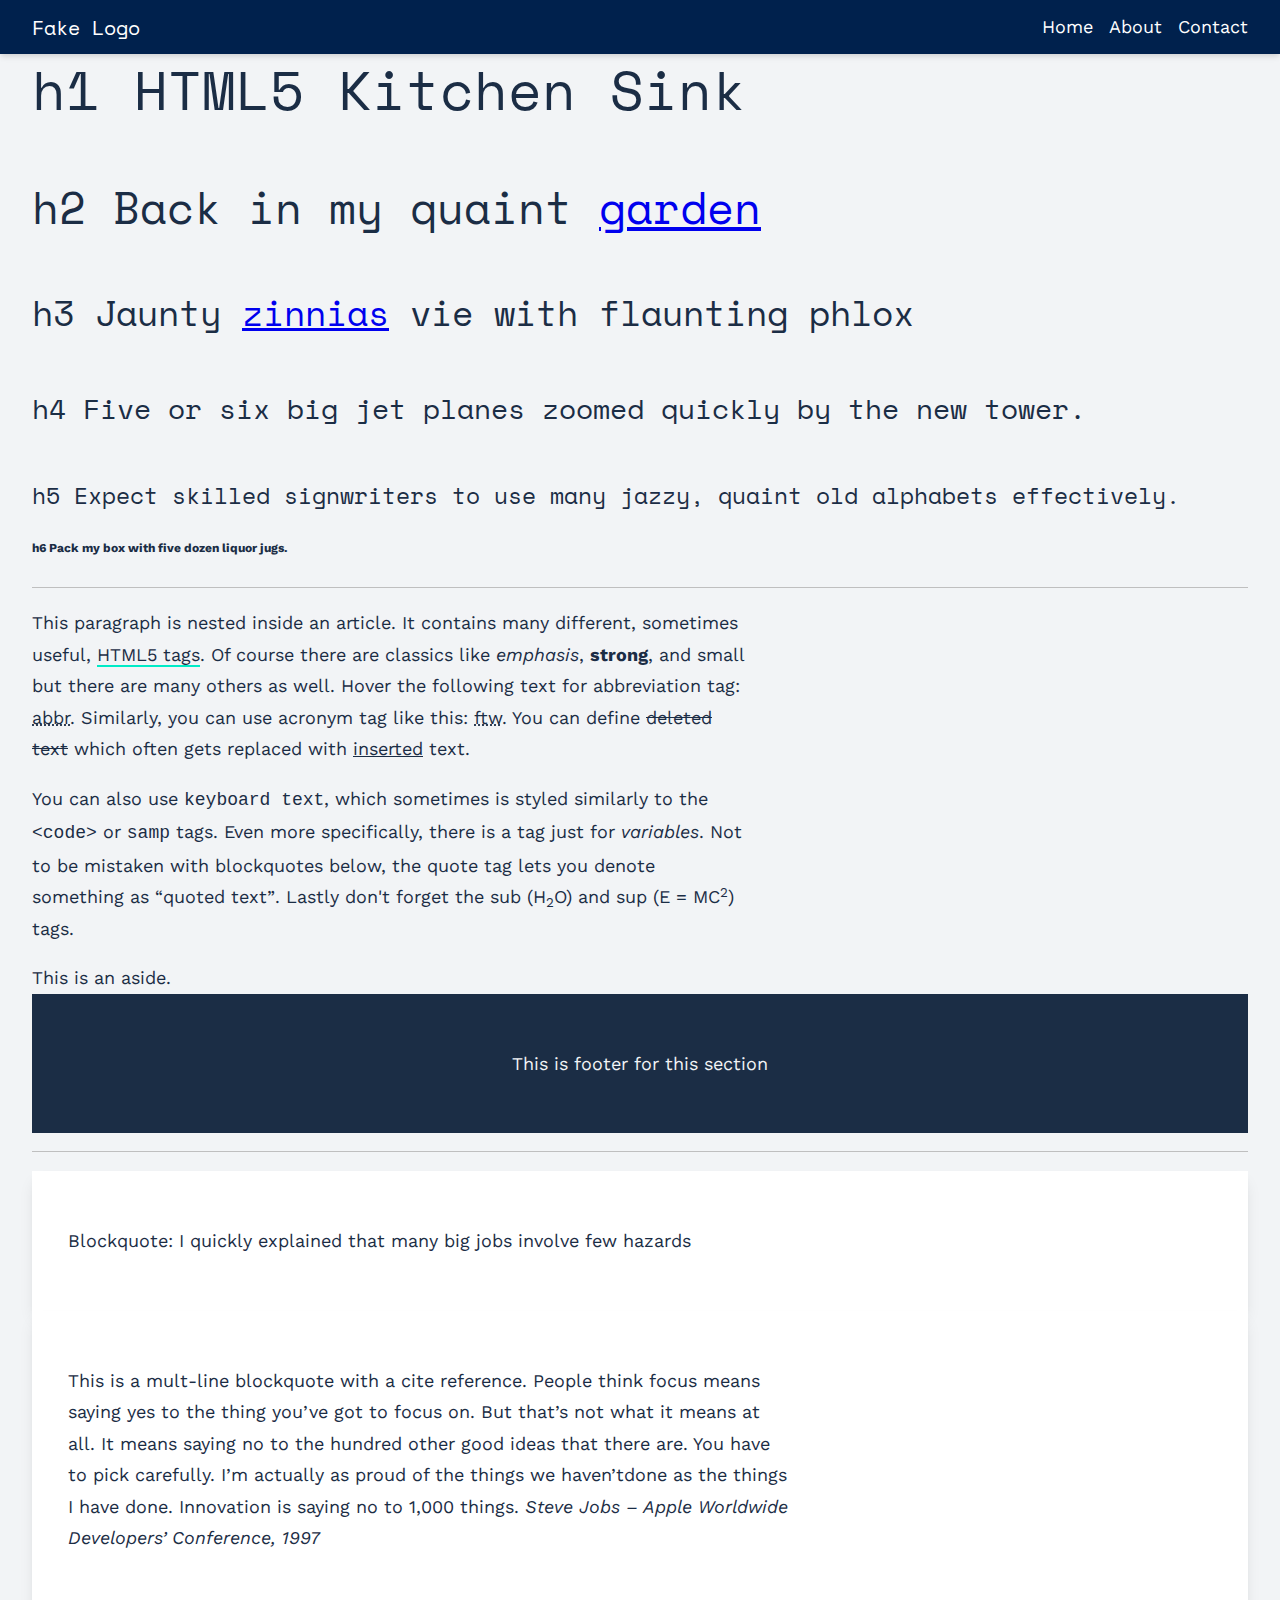
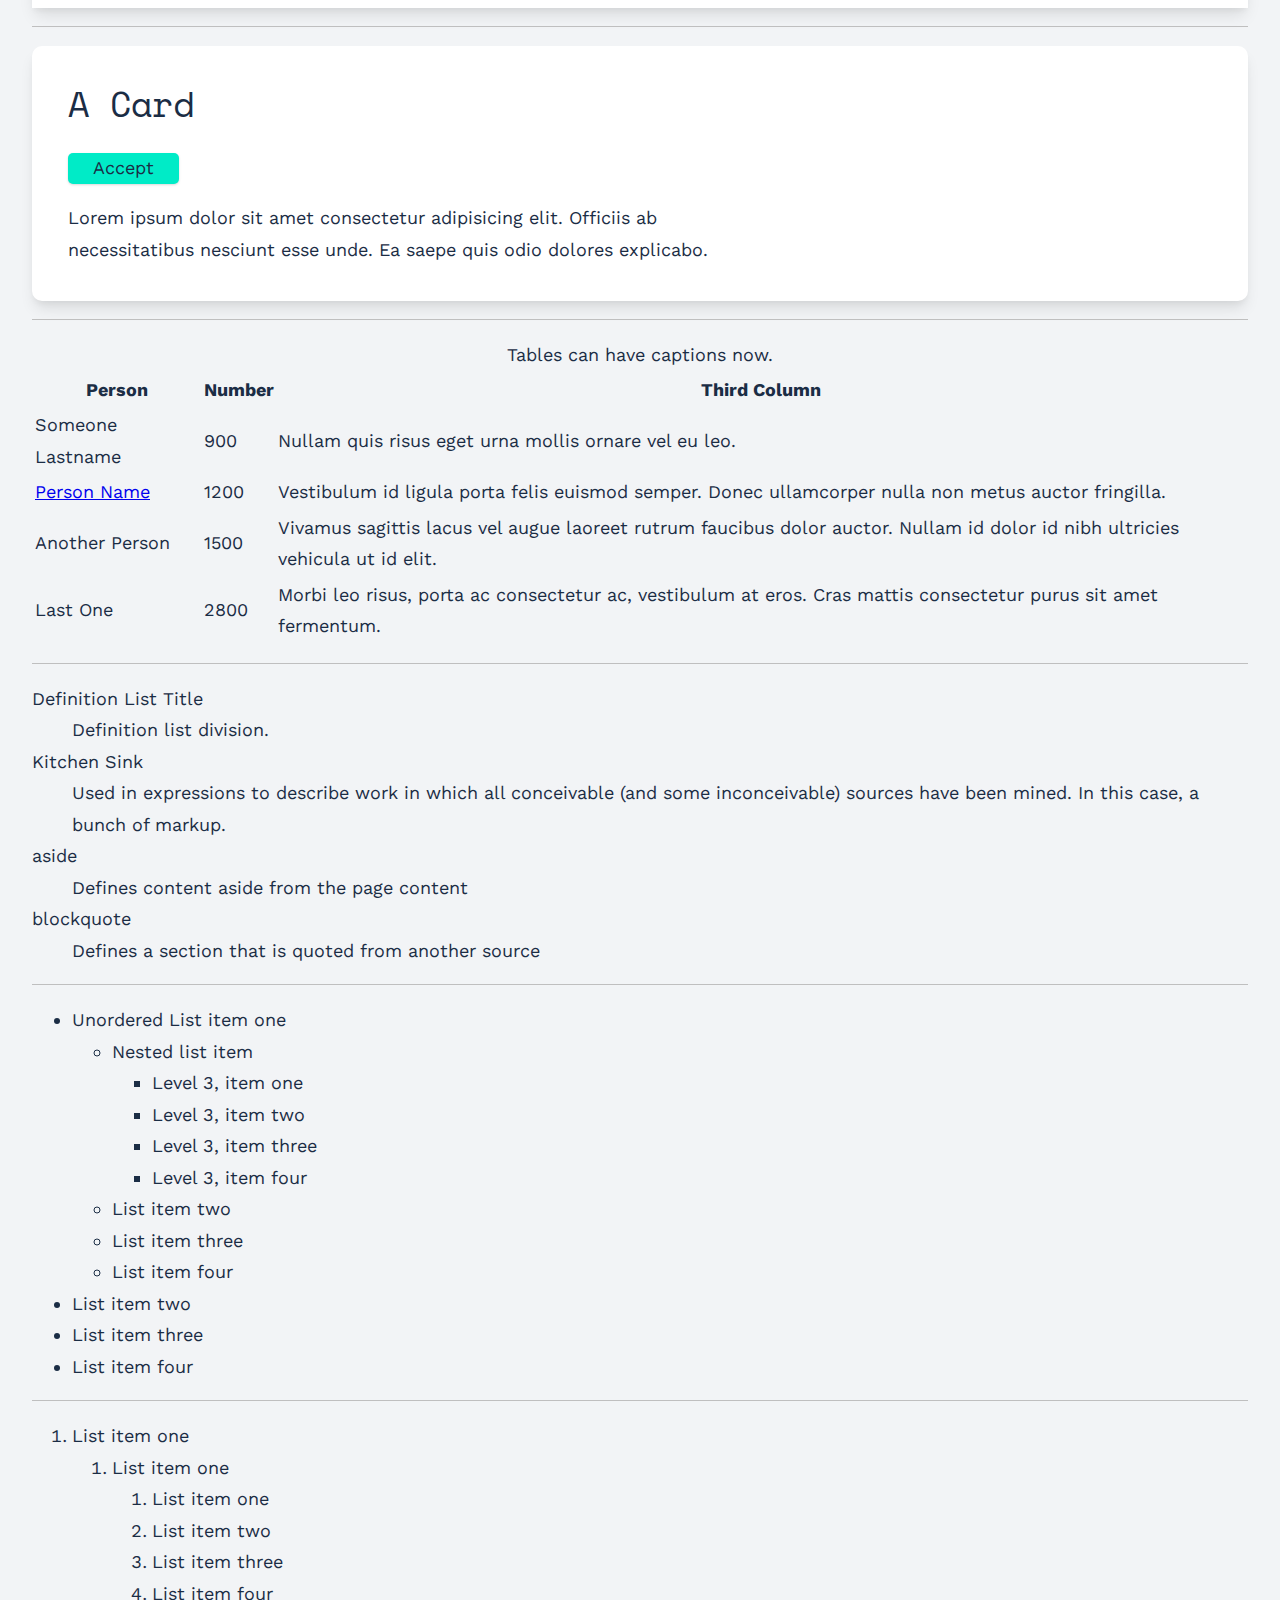
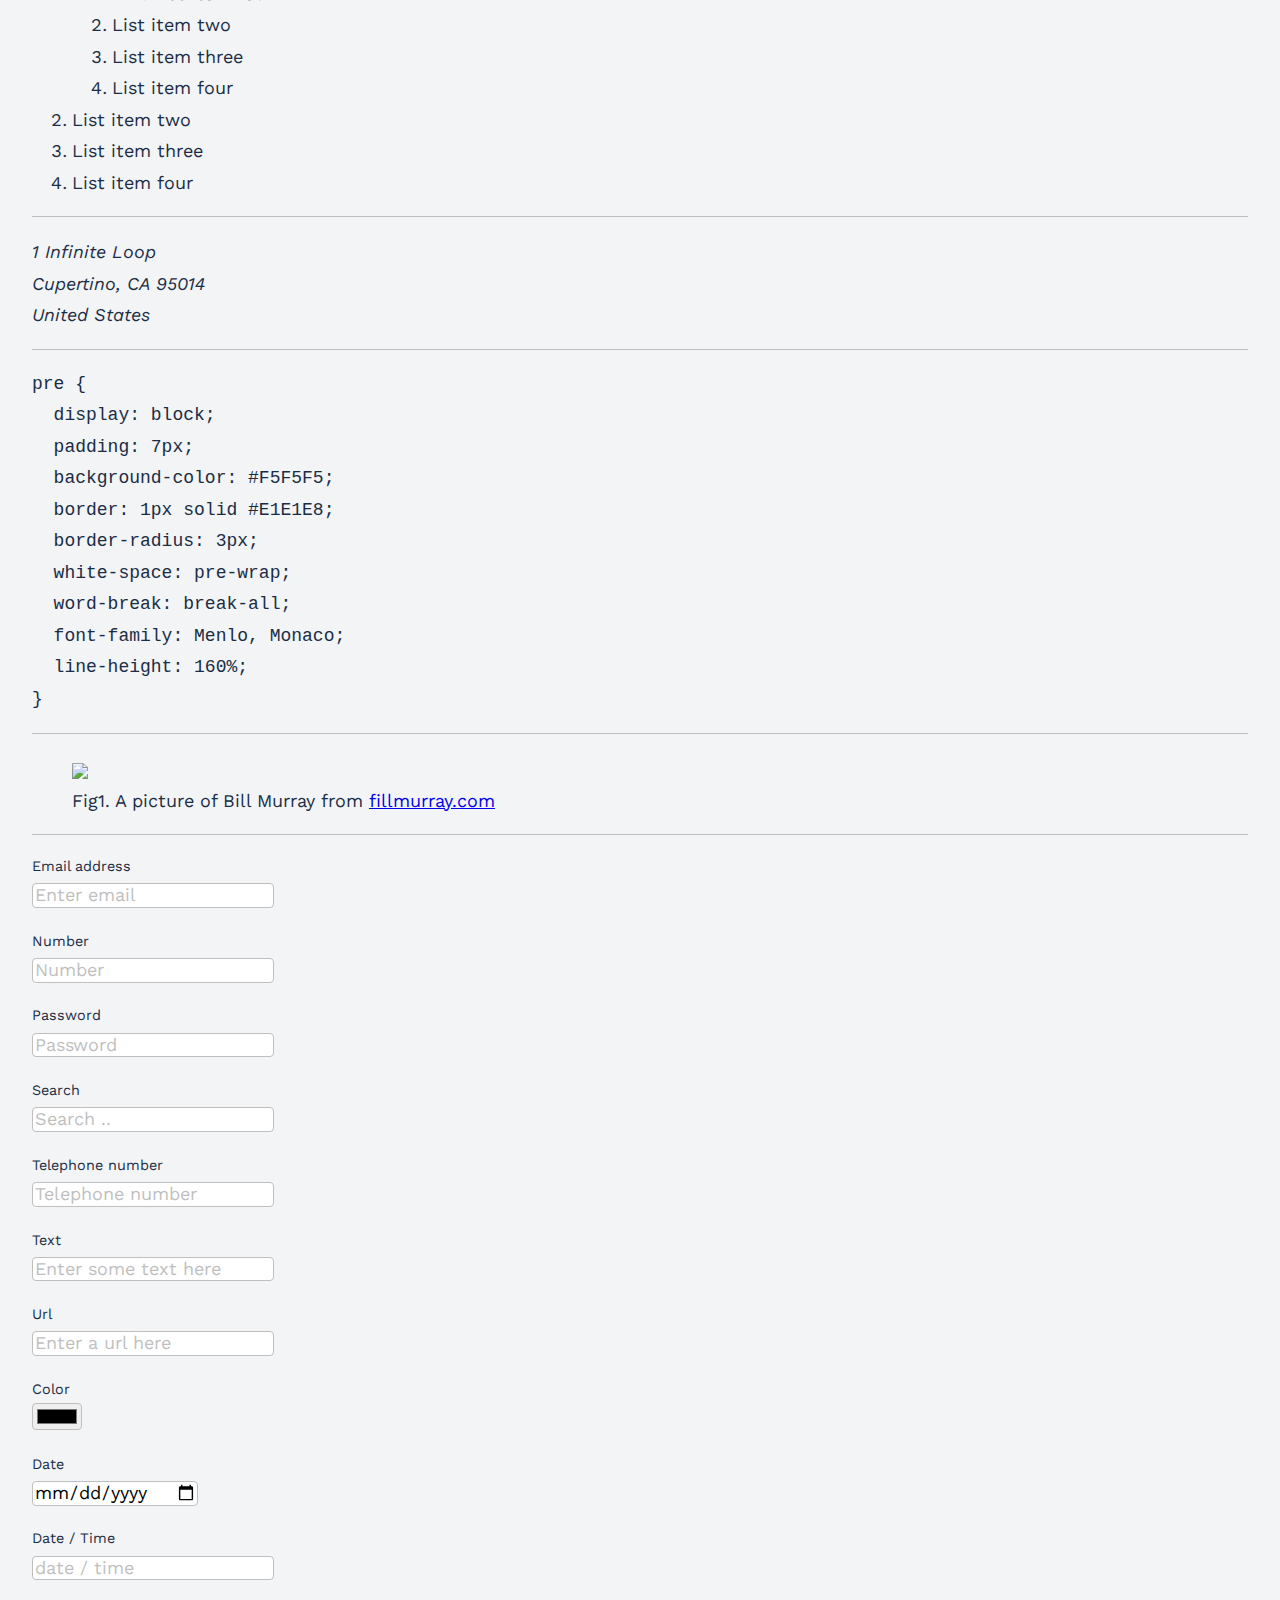
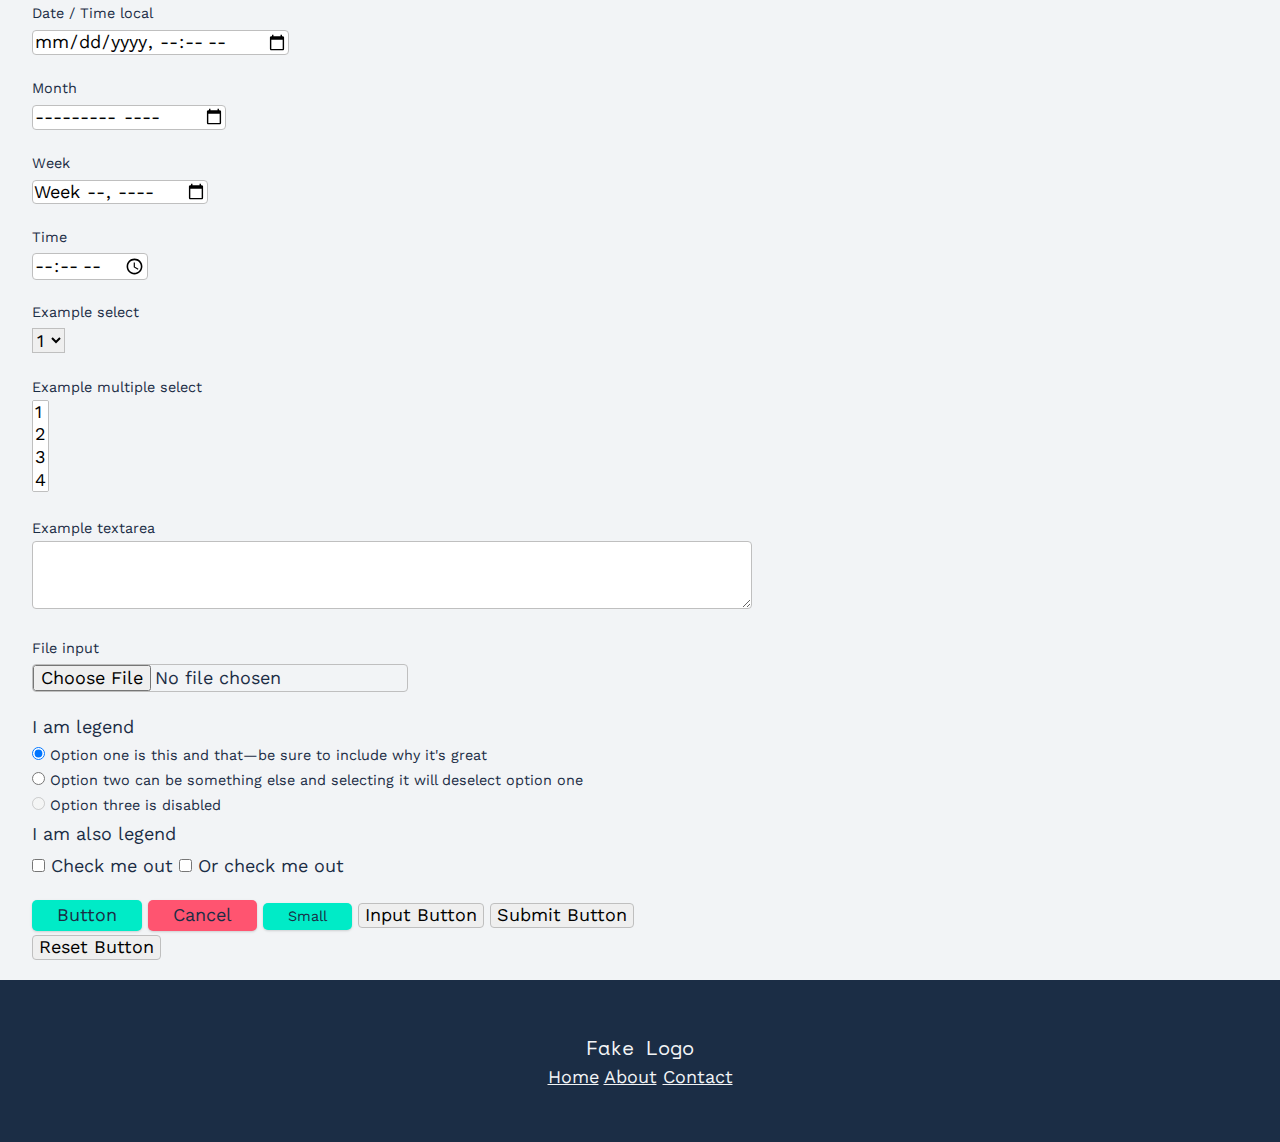
==== commit 8d1539e0: "feat: :lipstick: update font style" ====
--- a/index.html
+++ b/index.html
@@ -23,7 +23,7 @@
    <meta name="theme-color" content="#fafafa">
 </head>
 
-<body class="theme">
+<body>
 
    <!-- Add your site or application content here -->
    <header>
--- a/css/style.css
+++ b/css/style.css
@@ -25,10 +25,12 @@
    /* Styles */
    --line: solid 1px var(--lineColor);
 
-   /* Type */
-   --headingFont: "Space Mono", monospace;
-   --bodyFont: "Work Sans", sans-serif;
+   /* Font Sizes */
    --baseFontSize: 100%;
+   --baseNavSize: 0.64rem;
+   --smallFontSize: 0.8rem;
+   --smallestFontSize: 0.512rem;
+
    --h1: 3.052rem;
    --h2: 2.441rem;
    --h3: 1.953rem;
@@ -36,16 +38,33 @@
    --h5: 1.25rem;
    --smallText: 0.8rem;
 
+   /* Fonts */
+   --headingFont: "Space Mono", monospace;
+   --bodyFont: "Work Sans", sans-serif;
+
+   /* Z- Index */
+   --headerLevel: 10;
+   --highestLevel: 100;
+
    /* Elevation */
-    --level-1: 0 1px 3px 0 rgba(0,0,0,0.1), 0 1px 2px 0 rgba(0,0,0,0.06);
-    --level-2: 0 4px 6px -1px rgba(0,0,0,0.1), 0 2px 4px -1px rgba(0,0,0,0.06);
-    --level-3: 0 10px 15px -3px rgba(0,0,0,0.1), 0 4px 6px -2px rgba(0,0,0,0.05);
-    --level-4: 0 20px 25px -5px rgba(0,0,0,0.1), 0 10px 10px -5px rgba(0,0,0,0.04);
+   --level-1: 0 1px 3px 0 rgba(0,0,0,0.1), 0 1px 2px 0 rgba(0,0,0,0.06);
+   --level-2: 0 4px 6px -1px rgba(0,0,0,0.1), 0 2px 4px -1px rgba(0,0,0,0.06);
+   --level-3: 0 10px 15px -3px rgba(0,0,0,0.1), 0 4px 6px -2px rgba(0,0,0,0.05);
+   --level-4: 0 20px 25px -5px rgba(0,0,0,0.1), 0 10px 10px -5px rgba(0,0,0,0.04);
 
     /* Positioning */
-    --containerPadding: 2.5%;
-    --headerHeight: 3rem;
-    --borderRadius: 10px;
+   --containerPadding: 2.5%;
+   --headerHeight: 3rem;
+   --margin: 2.75rem 0 1rem;
+   --borderRadius: 10px;
+
+   // Media Queries
+   // Not supported in css yet
+   //    xsmall: 340;
+   //    small: 500;
+   //    med: 800;
+   //    large: 960;
+   //    wide: 1200;
 }
 
 /* From Type-scale */
